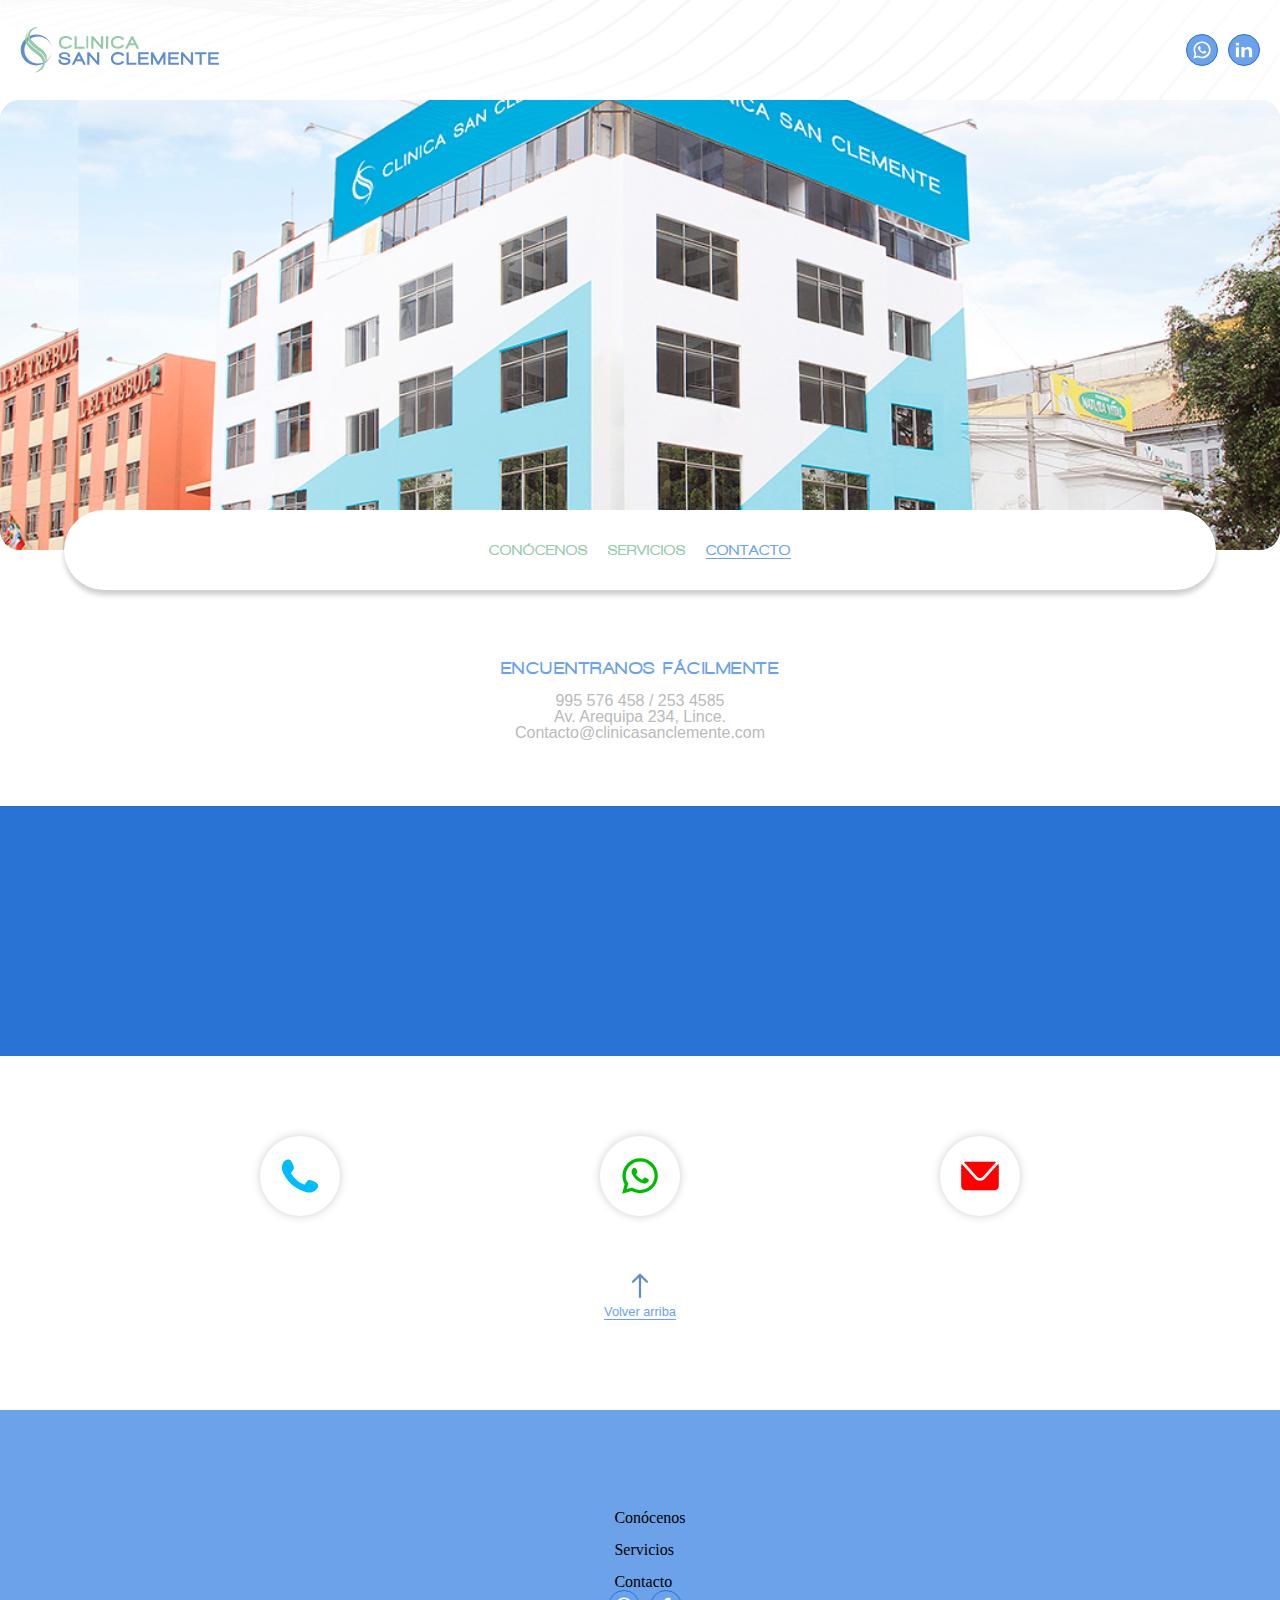
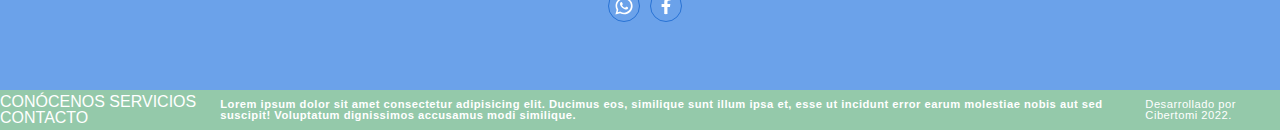
==== contacto.html @ 99a7f2bb "Add files via upload" ====
<!DOCTYPE html>
<html lang="en">
  <head>
    <meta charset="UTF-8" />
    <meta http-equiv="X-UA-Compatible" content="IE=edge" />
    <meta name="viewport" content="width=device-width, initial-scale=1.0" />
    <title>Estación del ser - Website</title>
    <link rel="stylesheet" href="./styles/main.css" />
    <link rel="stylesheet" href="./styles/reset.css" />
  </head>
  <body>
    <div id="home" class="body">
      <img class="bg" src="./img/bg.svg">
      <header class="header"> 
        <img class="logo-clinic" src="./img/logo.svg">
        <div class="flex-socialmedia" >
          <div class="item-link" >
            <img class="wss" src="./img/wss-logo.svg">
          </div>
          <div class="item-link" >
            <img class="fb" src="./img/icon-in.svg">
          </div>
        </div>
      </header>
      <main>
        <section class="section-img" >
          <img class="img" src="./img/portada-contacto.jpg">
        </section>
        <nav>
            <ul class="nav-ul" >
                <li>
                    <a class="desactive" href="./index.html" >CONÓCENOS</a>
                  </li>
                  <li>
                    <a  class="desactive"  href="./nosotros.html" >SERVICIOS</a>
                  </li>
                  <li>
                    <a  class="active" href="./contacto.html" >CONTACTO</a>
                  </li>
            </ul>
        </nav>
        <section  class="sect-page" >
          <h2>ENCUENTRANOS FÁCILMENTE</h2>
          <p>995 576 458 / 253 4585</p>
          <p>Av. Arequipa 234, Lince.</p>
          <p>Contacto@clinicasanclemente.com</p>
          <section class="flex-info" >
            <div class="map-google" ></div>
          </section>
          <section class="flex-boxes" >
            <div class="box-one" >
              <img class="icon-wss-contact" src="./img/icon-wss-contact.svg">
            </div>
            <div class="box-two">
              <img class="icon-wss-contact" src="./img/icon-call-contact.svg">
            </div>
            <div class="box-tre">
              <img class="icon-wss-contact" src="./img/icon-mail-contact.svg">
            </div>
          </section>
        </section>
        
        <a href="#home" class="volver" >
          <img class="flecha" src="./img/flecha.svg">
          <p>Volver arriba</p>
        </a>
      </main>
      <footer class="fut" >
        <section class="box-foot" >
          <div>
            <img></img>
            <div>
              <img></img>
              <p>Conócenos</p>
            </div>
            <div>
              <img></img>
              <p>Servicios</p>
            </div>
            <div>
              <img></img>
              <p>Contacto</p>
            </div>
          </div>
          <div class="flex-socialmedia" >
            <div class="item-link" >
              <img class="wss" src="./img/wss-logo.svg">
            </div>
            <div class="item-link" >
              <img class="fb" src="./img/fb-logo.svg">
            </div>
          </div>
        </section>
        <section class="box-foot-two" >
          <div>
            <a>CONÓCENOS</a>
            <a>SERVICIOS</a>
            <a>CONTACTO</a>
          </div>
          <p>Lorem ipsum dolor sit amet consectetur adipisicing elit. Ducimus eos, similique sunt illum ipsa et, esse ut incidunt error earum molestiae nobis aut sed suscipit! Voluptatum dignissimos accusamus modi similique.</p>
          <p>Desarrollado por Cibertomi 2022.</p>
        </section>
      </footer>
    </div>
  </body>
</html>
---- styles/main.css ----
*{
    padding: 0;
    margin: 0;
    box-sizing: border-box;
    font-family: Helvetica, Arial, sans-serif;
}

@font-face{
    font-family:"walk";
    src: url(../fonts/Walkway_Black.ttf)
}

/*
GLOBALES
*/

.bg{
    position: absolute;
    z-index: -1;
    width: 100%;
}

.header{
    width: 100%;
    height: 100px;
    background-color:transparent;
    display: flex;
    align-items: center;
    justify-content: space-between;
}

.logo-clinic{
    width:200px;
    object-fit: cover;
    margin-left: 20px;
}

.section-img{
    width:100%;
    height:450px;
    background-color:rgb(224, 224, 224);
    margin: auto;
    border-radius: 20px;
}

.section-img h1{
    position: absolute;
    top: 380px;
    color: white;
    font-size: 1.3rem;
    font-family:"walk";
    letter-spacing: 1.8px;
    margin-left: 18px;
}

.line{
    width: 127px;
    height: 2px;
    background-color:white;
    position: absolute;
    top: 435px;
}

.img{
    width:100%;
    height:450px;
    object-fit: cover;
    border-radius: 20px;
}

.flex-socialmedia{
    display: flex;
    align-items: center;
    justify-content: center;
    margin-right: 20px;
}

.item-link{
    width:32px;
    height:32px;
    background-color:#6ba2ea;
    border-radius:50%;
    margin-left:10px;
    display: flex;
    flex-direction: column;
    align-items: center;
    justify-content: center;
    border: 1px solid #2973d5;
}

.wss{
    width:22px;
}

.fb{
    width:18px;
}



.nav-ul{
    display: flex;
    align-items: center;
    justify-content:center;
    background-color:white;
    width: 90%;
    height:80px;
    margin: auto;
    border-radius:50px;
    margin-top: -40px;
    box-shadow: 0px 5px 5px rgba(0, 0, 0, 0.192);
    position: relative;
}

.desactive{
    text-decoration: none;
    color:#94c9aa;
    font-size: 0.9rem;
    margin: 10px;
    font-family:"walk";
    letter-spacing: 1px;
}

.active{
    text-decoration: none;
    color: #6ba2ea;
    font-size: 0.9rem;
    margin: 10px;
    font-family:"walk";
    border-bottom: 1px solid #6ba2ea;
    letter-spacing: 1px;
}

.sect-page h2{
    text-align: center;
    margin-top: 70px;
    margin-bottom: 15px;
    color: #6ba2ea;
    font-family:"walk";
    letter-spacing: 1.5px;
    font-size:1.1rem;
}

.sect-page p{
    text-align: center;
    color: rgb(186, 186, 186);
}

.sect-benefits{
    display: flex;
    flex-direction: column;
    align-items: center;
    justify-content: center;
    margin-top: 70px;
}

.benefits{
    margin-bottom: 45px;
}

.benefits p{
    color: #6ba2ea;
    text-align: center;
    font-size:1.5rem;
    margin-top: 5px;
    font-family:"walk";
    letter-spacing: 2px;
}

.benefits p:nth-child(3){
    color: #94c9aa;
}

.benefits-item{
    width: 140px;
    height: 140px;
    background-color:white;
    margin: auto;
    margin-bottom: 15px;
    border-radius:50%;
    box-shadow: 0px 5px 5px rgba(0, 0, 0, 0.192);
    display:flex;
    flex-direction: column;
    align-items: center;
    justify-content: center;
}

.icon{
    width:80px;
    margin-top: 10px;
}

.flex-sec{
    display: flex;
    flex-direction: column;
    align-items: center;
    justify-content: center;
    
}

.items-flex{
    display: flex;
    flex-direction: column;
    align-items: center;
    justify-content: center;
    
}

.image-one{
    width: 220px;
    height: 200px;
    background-color: grey;
    margin-bottom: 20px;
    border-top-left-radius: 20px;
    border-bottom-left-radius: 20px;
}

.foto-one{
    width: 220px;
    height: 200px;
    object-fit: cover;
    border-top-left-radius: 20px;
    border-bottom-left-radius: 20px;
}

.foto-two{
    width: 100%;
    height: 200px;
    object-fit: cover;
}

.foto-tre{
    width: 250px;
    height: 200px;
    object-fit: cover;
    border-top-right-radius: 20px;
    border-bottom-right-radius: 20px;
    
}

.image-two{
    width: 100%;
    height: 200px;
    background-color: grey;
}

.image-thre{
    width: 250px;
    height: 200px;
    background-color: grey;
    margin-top: 20px;
    border-top-right-radius: 20px;
    border-bottom-right-radius: 20px;
    background-color: grey;
}

.flex-image{
    display: flex;
    flex-direction: column;
    align-items: right;
    justify-content:center;
    width:100%;
    margin-bottom: 80px;
}

.flex-inst{
    display: flex;
    align-items: start;
    justify-content: space-between;
    width: 100%;
}

.info-section{
    display: flex;
    flex-direction: column;
    align-items: left;
    justify-content: center;
    margin-left:35px;
}

.info-section h3{
    font-size: 1.5rem;
    color: #6ba2ea;
    margin-top: 50px;
    margin-bottom: 20px;
    text-align: left;
    font-family:"walk";
    letter-spacing: 2px;
}

.info-section p{
    font-size: 1.0rem;
    color: rgb(186, 186, 186);
    margin-bottom: 60px;
    text-align: left;
    width: 80%;
}

.info-section-button{
    background-color:transparent;
    border: 1px solid #6ba2ea;
    padding:10px 20px;
    border-radius: 20px;
    margin-left: 30px;
    color: #6ba2ea;
}

.info-section-button:hover{
    background-color:#6ba2ea;
    border: 1px solid #6ba2ea;
    padding:10px 20px;
    border-radius: 20px;
    margin-left: 30px;
    color: white;
}

.flex-personal{
    display: flex;
    align-items: center;
    justify-content: center;
    margin-top: 70px;
    background-color:rgb(238, 238, 238);
    height:400px;
    margin-bottom: 100px;
}

.workers{
    width: 55%;
    height: 400px;
    display: flex;
    align-items: center;
    justify-content: center;
}

.title{
    width: 45%;
    height: 400px;
    text-align: right;
    display: flex;
    flex-direction: column;
    align-items: center;
    justify-content: center;
}

.title h2{
    text-align: right;
    font-family:"walk";
    letter-spacing: 2px;
    font-size:1.2rem;
    color: #6ba2ea;
    margin-right: 15px;
}

.title p{
    text-align: right;
    font-size:0.8rem;
    color:grey;
    margin-top:15px;
    margin-right: -12px;
    width: 70%;
}

.list{
    width:45%;
    height:100%;
    margin-top: 20px;
    margin-right: 10px;
}

.list-two{
    width:45%;
    height:100%;
}

.person{
    width: 100%;
    height: 140px;
    background-color:white;
    border-radius:12px;
    margin-bottom: 10px;
}

.persontwo{
    width: 100%;
    height: 90px;
    background-color:white;
    border-bottom-right-radius: 12px;
    border-bottom-left-radius: 12px;
    margin-bottom: 10px;
}

.persontwo h3{
    color: green;
    font-size: 0.5rem;
    text-align:center;
    margin-top: 12px;
}

.persontwo p{
    color: grey;
    font-size: 0.5rem;
    text-align:center;
}

.persontre{
    width: 100%;
    height: 90px;
    background-color:white;
    border-top-right-radius: 12px;
    border-top-left-radius: 12px;
    margin-bottom: 10px;
}

.persontre h3{
    color: green;
    font-size: 0.5rem;
    text-align:center;
    margin-top: 12px;
}

.persontre p{
    color: grey;
    font-size: 0.5rem;
    text-align:center;
}

.person h3{
    color: green;
    font-size: 0.5rem;
    text-align:center;
    margin-top: 12px;
}

.person p{
    color: grey;
    font-size: 0.5rem;
    text-align:center;
}

.pic{
    width: 100%;
    height: 100px;
    background-color:rgb(211, 211, 211);
    border-top-right-radius: 12px;
    border-top-left-radius: 12px;
}

.person-pic{
    object-fit: cover;
    width: 100%;
    height: 100px;
    border-top-right-radius: 12px;
    border-top-left-radius: 12px;
}

.person-pic-two{
    object-fit: cover;
    width: 100%;
    height: 50px;
}

.pic-two{
    width: 100%;
    height: 50px;
    background-color:rgb(211, 211, 211);
}

.pictre{
    width: 100%;
    height: 90px;
    background-color:rgb(211, 211, 211);
    border-top-right-radius: 12px;
    border-top-left-radius: 12px;
}

.person-pic-tre{
    object-fit: cover;
    width: 100%;
    height: 90px;
    border-top-right-radius: 12px;
    border-top-left-radius: 12px;
}

.sect-dr{
    display: flex;
    align-items: center;
    justify-content:center;
    flex-direction: column;
}

.doc{
    object-fit: cover;
    width: 300px;
    height: 400px;
    border-radius:25px;
    margin-bottom: 80px;
}


.border{
    width: 280px;
    height: 375px;
    border: 1px solid #6ba2ea;
    position: absolute;
    top: 3240px;
    left:25px;
    z-index: -1;
    border-radius:25px;
    
}

.info-doc{
    display: flex;
    flex-direction: column;
    align-items: center;
    justify-content: center;
    text-align: center;
}


.info-doc h3{
    font-family:"walk";
    letter-spacing: 2px;
    color: #6ba2ea;
    font-size:1.5rem;
}

.info-doc p{
    color: rgb(186, 186, 186);
    font-size:0.9rem;
    width: 80%;
    margin-top: 20px;
    margin-bottom: 40px;
}

.volver{
    display: flex;
    flex-direction: column;
    align-items: center;
    justify-content:center;
    margin-bottom: 90px;
    text-decoration: none;
}

.volver p{
    font-size: 0.8rem;
    border-bottom: 1px solid #6ba2ea;
    margin-top:5px;
    color:#6ba2ea;
}

.flecha{
    width:30px;
    display: block;
    margin: 0 auto;
}


.fut{
    display: flex;
    align-items: center;
    justify-content: center;
    flex-direction: column;
}

.box-foot{
    height:280px;
    width:100%;
    background-color:#6ba2ea;
    display: flex;
    align-items: center;
    justify-content: center;
    flex-direction: column;
    padding-left:20px;
}

.box-foot-two{
    height:40px;
    width:100%;
    background-color:#94c9aa;
    display: flex;
    align-items: center;
    justify-content: center;
    color: white;
    font-family: Arial;
}

.box-foot-two p{
    letter-spacing: 0.5px;
    font-size:0.7rem;
}

.box-foot-two p:nth-child(2){
    letter-spacing: 0.5px;
    font-size:0.7rem;
    margin-left:5px;
    font-weight:bold !important;
}

.logo-clinic-footer{
    width:140px;
    border-radius:12px;
}

.cont-logo{
    width: 160px;
    height: 50px;
    background-color:white;
    display: flex;
    align-items: center;
    justify-content: center;
    border-radius:12px;
    margin: auto;
    margin-bottom: 30px;
}

.cont-item{
    display: flex;
    align-items: center;
    justify-content: center;
    margin-top:10px;
}

.cont-item p{
    color: white;
    font-family: Arial;
    letter-spacing: 0.3px;
}


.icon-fut{
    width:20px;
    margin-right: 5px;
}

.box-one{
    width: 80px;
    height: 80px;
    border-radius:50%;
    background-color:white;
    box-shadow: 0px 0px 10px rgba(0, 0, 0, 0.192);

}

.box-two{
    width: 80px;
    height: 80px;
    border-radius:50%;
    background-color:white;
    box-shadow: 0px 0px 10px rgba(0, 0, 0, 0.192);
}

.box-tre{
    width: 80px;
    height: 80px;
    border-radius:50%;
    background-color:white;
    box-shadow: 0px 0px 10px rgba(0, 0, 0, 0.192);
}


.flex-boxes{
    display: flex;
    justify-content:space-evenly;
    align-items:center;
    margin-bottom: 55px;
}


.map-google{
    width:100%;
    height:250px;
    background-color: #2973d5;
    margin: auto;
    margin-top: 30px;
    margin-bottom: 80px;
}

.flex-info{
    display: flex;
    flex-direction: column;
    justify-content: center;
    align-items: center;
    margin-top:35px;
}

.icon-wss-contact{
    width:40px;
    display:block;
    margin: auto;
    margin-top: 20px;
}

.flex-socialmedia-foot{
    display:flex;
    margin-top:20px;
   

}
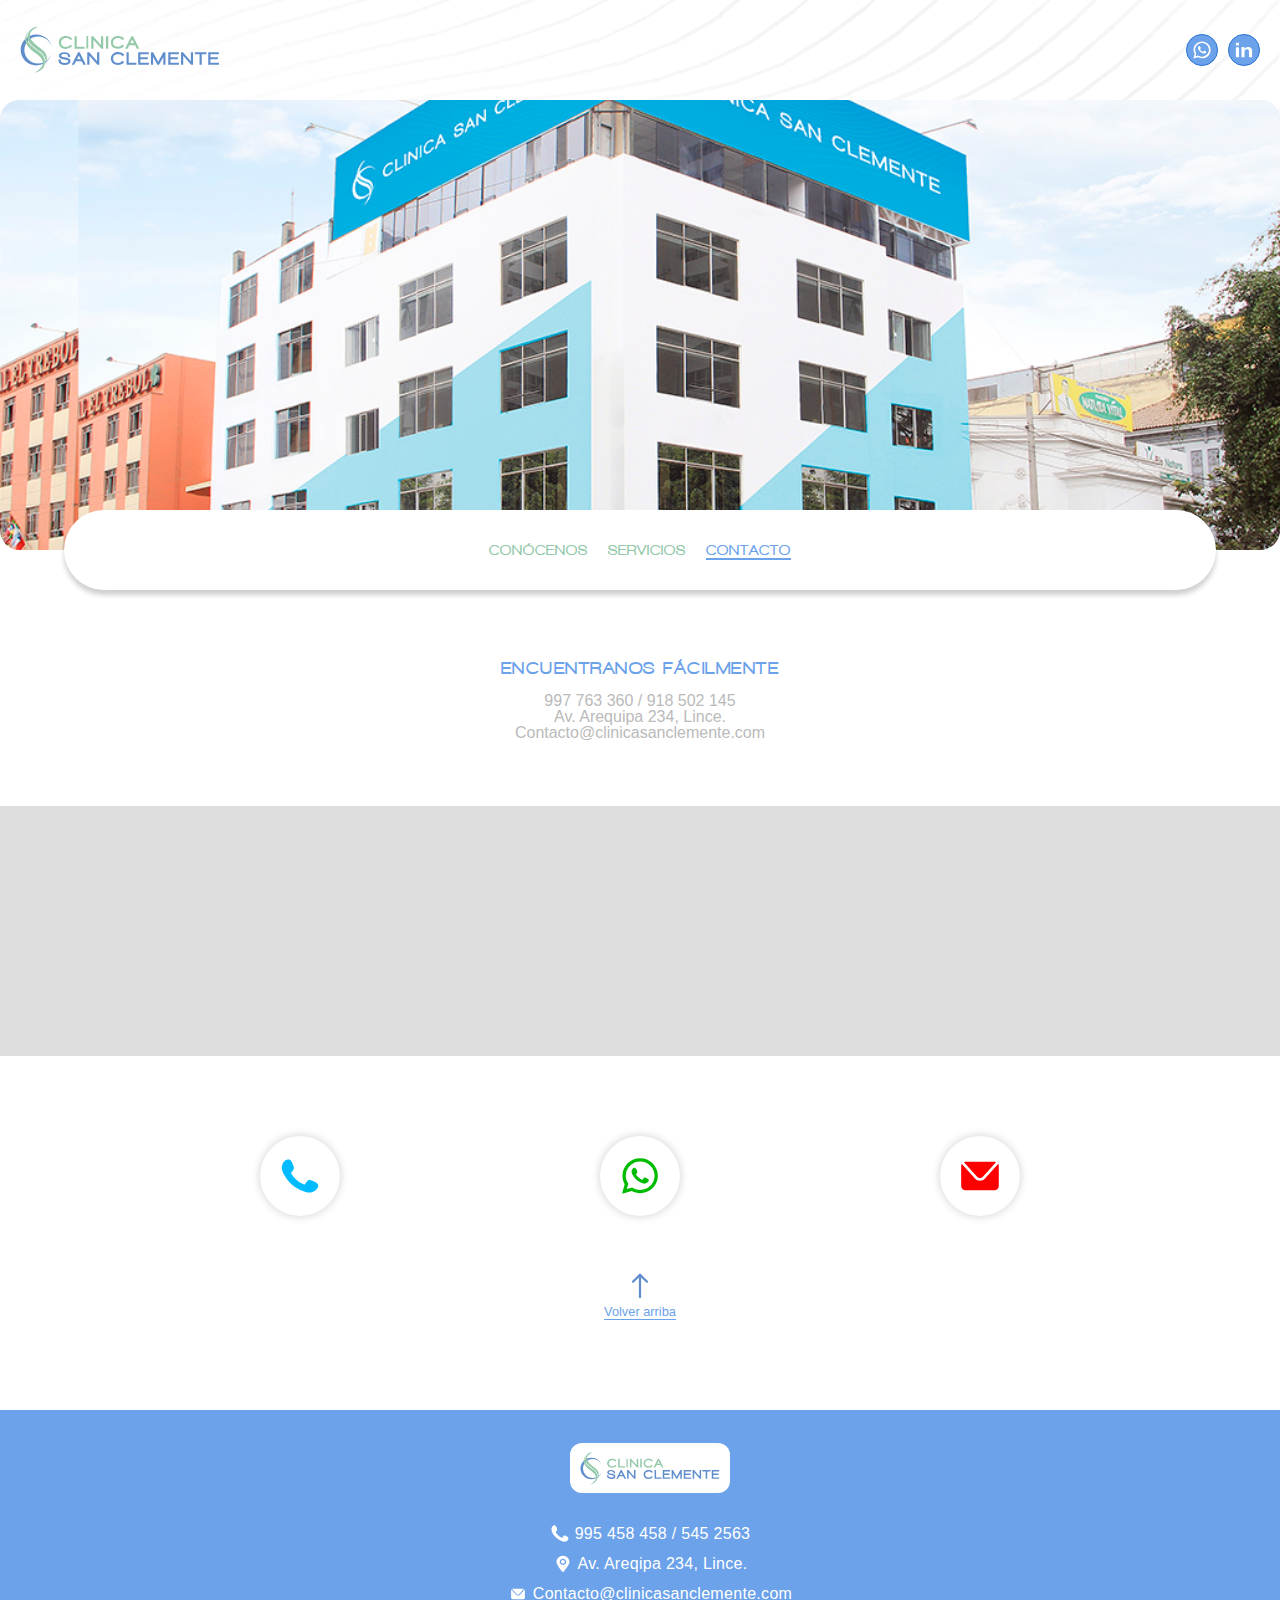
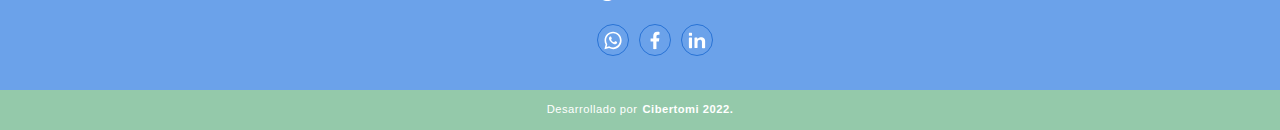
==== commit e3ec8119: "Add files via upload" ====
--- a/contacto.html
+++ b/contacto.html
@@ -41,11 +41,13 @@
         </nav>
         <section  class="sect-page" >
           <h2>ENCUENTRANOS FÁCILMENTE</h2>
-          <p>995 576 458 / 253 4585</p>
+          <p>997 763 360 / 918 502 145</p>
           <p>Av. Arequipa 234, Lince.</p>
           <p>Contacto@clinicasanclemente.com</p>
           <section class="flex-info" >
-            <div class="map-google" ></div>
+            <div class="map-google" >
+              <iframe src="https://www.google.com/maps/embed?pb=!1m18!1m12!1m3!1d3901.43160972972!2d-77.03670318518702!3d-12.082577191443457!2m3!1f0!2f0!3f0!3m2!1i1024!2i768!4f13.1!3m3!1m2!1s0x9105c8f4debca7fd%3A0x9eda3fa2fcc83b4c!2sAv.%20Arequipa%201801%2C%20Lince%2015046!5e0!3m2!1ses!2spe!4v1657614070102!5m2!1ses!2spe" width="100%" height="250px" style="border:0;" allowfullscreen="" loading="lazy" referrerpolicy="no-referrer-when-downgrade"></iframe>
+            </div>
           </section>
           <section class="flex-boxes" >
             <div class="box-one" >
@@ -68,37 +70,38 @@
       <footer class="fut" >
         <section class="box-foot" >
           <div>
-            <img></img>
-            <div>
-              <img></img>
-              <p>Conócenos</p>
+            <div class="cont-logo" >
+              <img class="logo-clinic-footer" src="./img/logo.svg">
             </div>
-            <div>
-              <img></img>
-              <p>Servicios</p>
+            <div class="cont-item" >
+              <img class="icon-fut" src="./img/icon-footer-call.svg">
+              <p>995 458 458 / 545 2563</p>
             </div>
-            <div>
-              <img></img>
-              <p>Contacto</p>
+            <div class="cont-item">
+              <img class="icon-fut" src="./img/icon-gps-call.svg">
+              <p>Av. Areqipa 234, Lince.</p>
+            </div>
+            <div class="cont-item">
+              <img class="icon-fut" src="./img/icon-mail-call.svg">
+              <p>Contacto@clinicasanclemente.com</p>
             </div>
           </div>
-          <div class="flex-socialmedia" >
+          <div class="flex-socialmedia-foot" >
             <div class="item-link" >
               <img class="wss" src="./img/wss-logo.svg">
             </div>
             <div class="item-link" >
               <img class="fb" src="./img/fb-logo.svg">
             </div>
+            <div class="item-link" >
+              <img class="fb" src="./img/icon-in.svg">
+            </div>
+            
           </div>
         </section>
         <section class="box-foot-two" >
-          <div>
-            <a>CONÓCENOS</a>
-            <a>SERVICIOS</a>
-            <a>CONTACTO</a>
-          </div>
-          <p>Lorem ipsum dolor sit amet consectetur adipisicing elit. Ducimus eos, similique sunt illum ipsa et, esse ut incidunt error earum molestiae nobis aut sed suscipit! Voluptatum dignissimos accusamus modi similique.</p>
-          <p>Desarrollado por Cibertomi 2022.</p>
+          <p>Desarrollado por</p>
+          <p>Cibertomi 2022.</p>
         </section>
       </footer>
     </div>
--- a/styles/main.css
+++ b/styles/main.css
@@ -18,6 +18,75 @@
     position: absolute;
     z-index: -1;
     width: 100%;
+}
+
+.onda{
+    width: 140px;
+    position: absolute;
+    top: 3545px;
+    z-index: -1;
+}
+
+.ondados{
+    width: 100px;
+    position: absolute;
+    top: 670px;
+    right:0px;
+    z-index: -1;
+}
+
+.ondados-3{
+    width: 100px;
+    position: absolute;
+    top: 1500px;
+    left:0px;
+    z-index: -1;
+}
+
+.ondados-4{
+    width: 100px;
+    position: absolute;
+    top: 3420px;
+    left:0px;
+    z-index: -1;
+}
+
+.ondados-5{
+    width: 100px;
+    position: absolute;
+    top: 5320px;
+    left:0px;
+    z-index: -1;
+}
+
+.ondatres{
+    width: 100px;
+    position: absolute;
+    top: 2470px;
+    right:0px;
+    z-index: -1;
+}
+
+.ondacuatro{
+    width: 100px;
+    position: absolute;
+    top: 4380px;
+    right:0px;
+    z-index: -1;
+}
+
+.ondacinc{
+    width: 100px;
+    position: absolute;
+    top: 6080px;
+    right:0px;
+    z-index: -1;
+}
+
+.bg-two{
+    position: absolute;
+    z-index: -0;
+    top: 2675px;
 }
 
 .header{
@@ -127,7 +196,7 @@
     font-size: 0.9rem;
     margin: 10px;
     font-family:"walk";
-    border-bottom: 1px solid #6ba2ea;
+    border-bottom: 2px solid #6ba2ea;
     letter-spacing: 1px;
 }
 
@@ -296,6 +365,33 @@
     width: 80%;
 }
 
+.info-section-two{
+    display: flex;
+    flex-direction: column;
+    align-items: right;
+    justify-content: center;
+    margin-right:35px;
+}
+
+.info-section-two h3{
+    font-size: 1.5rem;
+    color: #6ba2ea;
+    margin-top: 50px;
+    margin-bottom: 20px;
+    text-align: right;
+    font-family:"walk";
+    letter-spacing: 2px;
+}
+
+.info-section-two p{
+    font-size: 1.0rem;
+    color: rgb(186, 186, 186);
+    margin-bottom: 60px;
+    text-align: right;
+}
+
+
+
 .info-section-button{
     background-color:transparent;
     border: 1px solid #6ba2ea;
@@ -330,6 +426,7 @@
     display: flex;
     align-items: center;
     justify-content: center;
+    z-index: 1;
 }
 
 .title{
@@ -340,6 +437,7 @@
     flex-direction: column;
     align-items: center;
     justify-content: center;
+    z-index: 1;
 }
 
 .title h2{
@@ -365,11 +463,13 @@
     height:100%;
     margin-top: 20px;
     margin-right: 10px;
+    
 }
 
 .list-two{
     width:45%;
     height:100%;
+    
 }
 
 .person{
@@ -496,18 +596,6 @@
     margin-bottom: 80px;
 }
 
-
-.border{
-    width: 280px;
-    height: 375px;
-    border: 1px solid #6ba2ea;
-    position: absolute;
-    top: 3240px;
-    left:25px;
-    z-index: -1;
-    border-radius:25px;
-    
-}
 
 .info-doc{
     display: flex;
@@ -670,7 +758,7 @@
 .map-google{
     width:100%;
     height:250px;
-    background-color: #2973d5;
+    background-color: rgb(222, 222, 222);
     margin: auto;
     margin-top: 30px;
     margin-bottom: 80px;
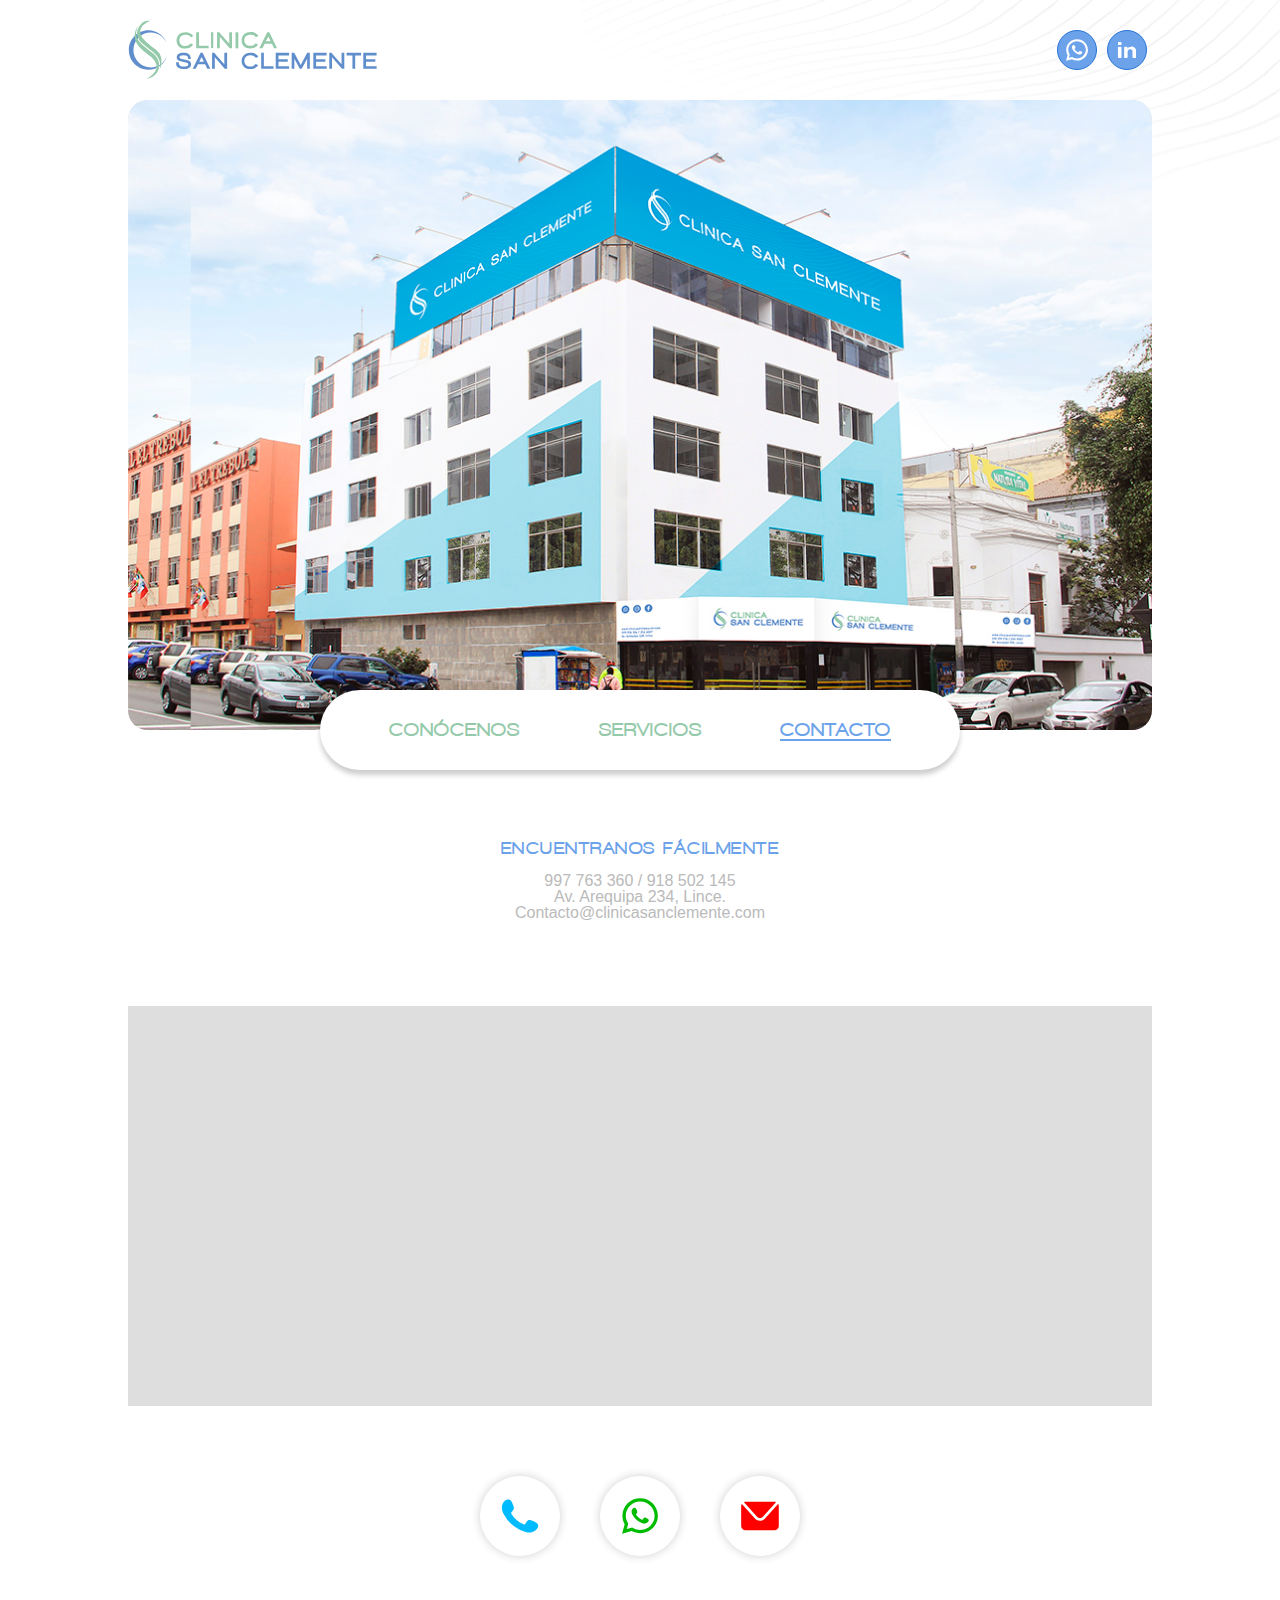
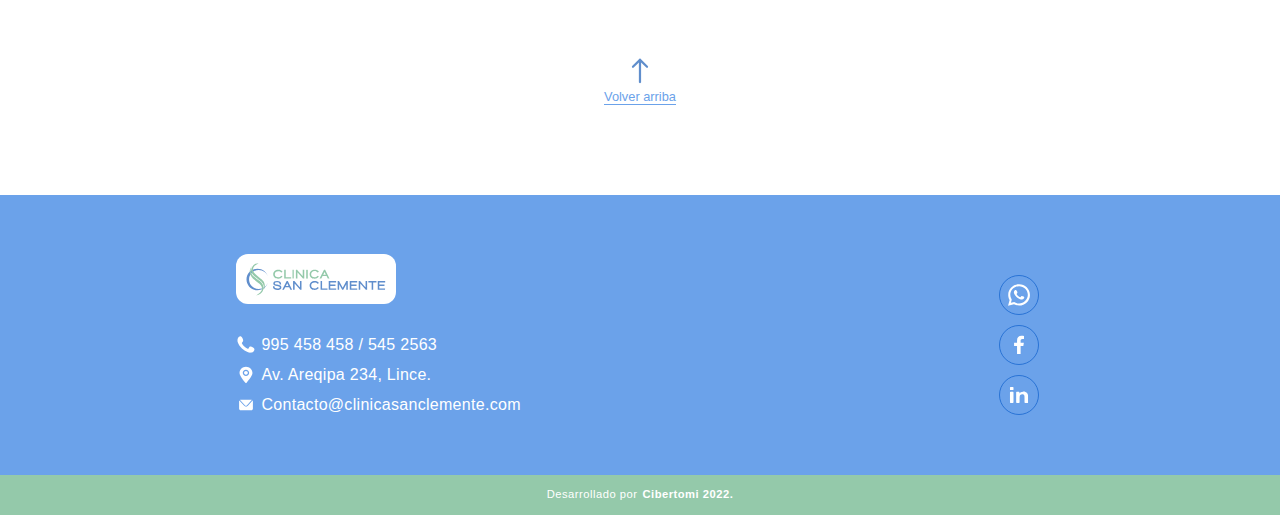
==== commit bc468768: "Add files via upload" ====
--- a/contacto.html
+++ b/contacto.html
@@ -14,12 +14,12 @@
       <header class="header"> 
         <img class="logo-clinic" src="./img/logo.svg">
         <div class="flex-socialmedia" >
-          <div class="item-link" >
+          <a href="https://wa.me/51993861374?text=Hola%20¿me%20brindas%20más%20información?" class="item-link" >
             <img class="wss" src="./img/wss-logo.svg">
-          </div>
-          <div class="item-link" >
+          </a>
+          <a href="https://pe.linkedin.com/company/cl%C3%ADnica-san-clemente-s-a-c?trk=public_profile_experience-item_profile-section-card_image-click" class="item-link" class="item-link" >
             <img class="fb" src="./img/icon-in.svg">
-          </div>
+          </a>
         </div>
       </header>
       <main>
@@ -46,19 +46,19 @@
           <p>Contacto@clinicasanclemente.com</p>
           <section class="flex-info" >
             <div class="map-google" >
-              <iframe src="https://www.google.com/maps/embed?pb=!1m18!1m12!1m3!1d3901.43160972972!2d-77.03670318518702!3d-12.082577191443457!2m3!1f0!2f0!3f0!3m2!1i1024!2i768!4f13.1!3m3!1m2!1s0x9105c8f4debca7fd%3A0x9eda3fa2fcc83b4c!2sAv.%20Arequipa%201801%2C%20Lince%2015046!5e0!3m2!1ses!2spe!4v1657614070102!5m2!1ses!2spe" width="100%" height="250px" style="border:0;" allowfullscreen="" loading="lazy" referrerpolicy="no-referrer-when-downgrade"></iframe>
+              <iframe src="https://www.google.com/maps/embed?pb=!1m18!1m12!1m3!1d3901.43160972972!2d-77.03670318518702!3d-12.082577191443457!2m3!1f0!2f0!3f0!3m2!1i1024!2i768!4f13.1!3m3!1m2!1s0x9105c8f4debca7fd%3A0x9eda3fa2fcc83b4c!2sAv.%20Arequipa%201801%2C%20Lince%2015046!5e0!3m2!1ses!2spe!4v1657614070102!5m2!1ses!2spe" width="100%" height="100%" style="border:0;" allowfullscreen="" loading="lazy" referrerpolicy="no-referrer-when-downgrade"></iframe>
             </div>
           </section>
           <section class="flex-boxes" >
-            <div class="box-one" >
+            <a href="tel:+51993861374" class="box-tre" >
               <img class="icon-wss-contact" src="./img/icon-wss-contact.svg">
-            </div>
-            <div class="box-two">
+            </a>
+            <a href="https://wa.me/51993861374?text=Hola%20¿me%20brindas%20más%20información?" class="box-tre">
               <img class="icon-wss-contact" src="./img/icon-call-contact.svg">
-            </div>
-            <div class="box-tre">
+            </a>
+            <a href="mailto: abc@example.com" class="box-tre">
               <img class="icon-wss-contact" src="./img/icon-mail-contact.svg">
-            </div>
+            </a>
           </section>
         </section>
         
@@ -87,15 +87,15 @@
             </div>
           </div>
           <div class="flex-socialmedia-foot" >
-            <div class="item-link" >
+            <a href="https://wa.me/51993861374?text=Hola%20¿me%20brindas%20más%20información?" class="item-link" >
               <img class="wss" src="./img/wss-logo.svg">
-            </div>
-            <div class="item-link" >
+            </a>
+            <a class="item-link" href="https://www.facebook.com/Cl%C3%ADnica-San-Clemente-100325152753011" >
               <img class="fb" src="./img/fb-logo.svg">
-            </div>
-            <div class="item-link" >
+            </a>
+            <a href="https://pe.linkedin.com/company/cl%C3%ADnica-san-clemente-s-a-c?trk=public_profile_experience-item_profile-section-card_image-click" class="item-link" >
               <img class="fb" src="./img/icon-in.svg">
-            </div>
+            </a>
             
           </div>
         </section>
--- a/styles/main.css
+++ b/styles/main.css
@@ -200,6 +200,10 @@
     letter-spacing: 1px;
 }
 
+.sect-page{
+    margin-bottom:35px;
+}
+
 .sect-page h2{
     text-align: center;
     margin-top: 70px;
@@ -272,8 +276,8 @@
     flex-direction: column;
     align-items: center;
     justify-content: center;
-    
-}
+}
+
 
 .image-one{
     width: 220px;
@@ -370,7 +374,7 @@
     flex-direction: column;
     align-items: right;
     justify-content: center;
-    margin-right:35px;
+    width: 80%;
 }
 
 .info-section-two h3{
@@ -399,6 +403,8 @@
     border-radius: 20px;
     margin-left: 30px;
     color: #6ba2ea;
+    text-decoration: none;
+    font-size:0.9rem;
 }
 
 .info-section-button:hover{
@@ -421,7 +427,7 @@
 }
 
 .workers{
-    width: 55%;
+    width: 50%;
     height: 400px;
     display: flex;
     align-items: center;
@@ -430,7 +436,7 @@
 }
 
 .title{
-    width: 45%;
+    width: 50%;
     height: 400px;
     text-align: right;
     display: flex;
@@ -786,3 +792,367 @@
 
 }
 
+
+@media screen and (min-width:600px){
+    .bg{
+        right:0px;
+        max-width: 700px;
+    }
+
+    .onda{
+        width: 240px;
+        top: 3220px;
+    }
+
+    .ondados{
+        width: 200px;
+        top: 670px;
+    }
+    
+    .ondados-3{
+        width: 200px;
+        top: 1800px;
+    }
+    
+    .ondados-4{
+        width: 200px;
+        top: 4150px;
+
+    }
+    
+    .ondados-5{
+        width: 200px;
+        top: 6320px;
+    }
+    
+    .ondatres{
+        width: 200px;
+        top: 2700px;
+    }
+    
+    .ondacuatro{
+        width: 200px;
+        top: 4900px;
+    }
+    
+    .ondacinc{
+        width: 200px;
+        top: 7080px;
+    }
+
+    .header{
+        width: 80%;
+        margin: auto;
+    }
+
+    .logo-clinic{
+        width:250px;
+        margin: 0;
+    }
+
+    .flex-socialmedia{
+        margin: 0;
+    }
+
+    
+    .item-link{
+        width:45px;
+        height:45px;
+    }
+    
+    .wss{
+        width:28px;
+    }
+    
+    .fb{
+        width:20px;
+    }
+
+    .section-img{
+        width:80%;
+        height:70vh;
+        border-radius: 20px;
+    }
+
+    .section-img h1{
+        top: 370px;
+        font-size: 1.8rem;
+    }
+    
+    .line{
+        width: 245px;
+        height: 2px;
+        background-color:white;
+        position: absolute;
+        top: 435px;
+    }
+    
+    .img{
+        height:70vh;
+    }
+    
+    .nav-ul{
+        width: 50%;
+        justify-content: space-evenly;
+    }
+    
+    .desactive{
+        text-decoration: none;
+        color:#94c9aa;
+        font-size: 1.2rem;
+        margin: 10px;
+        font-family:"walk";
+        letter-spacing: 1px;
+    }
+    
+    .active{
+        text-decoration: none;
+        color: #6ba2ea;
+        font-size: 1.2rem;
+        margin: 10px;
+        font-family:"walk";
+        border-bottom: 2px solid #6ba2ea;
+        letter-spacing: 1px;
+    }
+    
+    .sect-benefits{
+        flex-direction: row;
+    }
+
+    .benefits{
+        margin: 10px 40px;
+    }
+
+    .flex-sec{
+        display: flex;
+        flex-direction: column;
+        align-items: center;
+        justify-content: center;
+        margin-top: 100px;
+    }
+    
+    
+    .image-one{
+        width: 420px;
+        height: 250px;
+        border-radius: 20px;
+    }
+    
+    .foto-one{
+        width: 420px;
+        height: 250px;
+        border-radius: 20px;
+    }
+    
+    .foto-two{
+        width: 100%;
+        height: 300px;
+        object-fit: cover;
+        border-radius: 20px;
+    }
+    
+    .foto-tre{
+        width: 250px;
+        height: 200px;
+        object-fit: cover;
+        border-top-right-radius: 20px;
+        border-bottom-right-radius: 20px;
+        
+    }
+    
+    .image-two{
+        width: 100%;
+        height: 300px;
+        border-radius: 20px;
+    }
+    
+    .image-thre{
+        width: 420px;
+        height: 250px;
+        border-radius: 20px;
+    }
+
+    .foto-tre{
+        height: 250px;
+        width: 420px;
+        border-radius: 20px;
+    }
+
+    
+    .info-section h3{
+        font-size: 1.8rem;
+    }
+    
+    .info-section p{
+        width: 45%;
+    }
+
+    .flex-personal{
+        margin-top: 100px;
+        height:500px;
+        margin-bottom: 100px;
+    }
+
+    .workers{
+        height: 500px;
+    }
+    
+    .title{
+        height: 500px;
+    }
+
+    .list{
+        width:160px;
+        height:100%;
+    }
+    
+    .list-two{
+        width:160px;
+        height:100%;
+        margin-left: 20px;
+    }
+    
+    .person{
+        width: 100%;
+        height: 190px;
+    }
+
+    .person h3{
+        font-size: 0.8rem;
+        margin-top: 12px;
+        margin-bottom: 3px;
+    }
+    
+    .person p{
+        font-size: 0.7rem;
+    }
+    
+    .persontwo{
+        width: 100%;
+        height: 90px;
+    }
+
+    .pic{
+        height: 140px;
+    }
+    
+    .person-pic{
+        height: 140px;
+    }
+
+    .persontwo h3{
+        font-size: 0.8rem;
+        margin-top: 9px;
+    }
+    
+    .persontwo p{
+        font-size: 0.7rem;
+    }
+
+    .title{
+        width: 40%;
+    }
+    
+    .title h2{
+        font-size:2.8rem;
+        max-width:400px;
+        margin-right: 30px;
+    }
+
+    .bg-two{
+        max-width: 800px;
+        top: 2250px;
+        right:0px;
+    }
+
+    .sect-dr{
+        flex-direction: row;
+        margin: auto;
+        margin-bottom:100px;
+    }
+    
+    .doc{
+        width: 400px;
+        height: 500px;
+    }
+
+    .info-doc{
+        width: 50%;
+    }
+
+    .box-doc{
+        width: 50%;
+    }
+    
+    .info-doc h3{
+        font-size:1.9rem;
+        text-align: center;
+    }
+    
+    .info-doc p{
+        font-size:1.1rem;
+        width: 60%;
+        text-align: center;
+    }
+
+    .box-foot{
+        width:100%;
+        justify-content: space-around;
+        flex-direction: row;
+        padding-left:0px;
+    }
+
+    .cont-item{
+        justify-content: left;
+    }
+    
+    .cont-logo{
+        margin-left:0;
+        margin-bottom:30px;
+    }
+    
+    .flex-socialmedia-foot{
+        flex-direction: column;
+    }
+
+    .item-link{
+        margin: 5px;
+        width: 40px;
+        height: 40px;
+    }
+
+    .map-google{
+        width:80%;
+        height:400px;
+        margin-top: 50px;
+        margin-bottom: 50px;
+    }
+
+    .flex-boxes{
+        justify-content: center;
+        margin-bottom:80px;
+    }
+
+    .box-tre{
+        margin: 20px;
+    }
+
+    .info-section h3{
+        font-size: 1.8rem;
+    }
+
+    .info-section p{
+        font-size: 1.0rem;
+        width: 40%;
+    }
+    
+    
+    .info-section-two h3{
+        font-size: 1.8rem;
+        
+    }
+
+    .info-section-two p{
+        width: 50%;
+    }
+}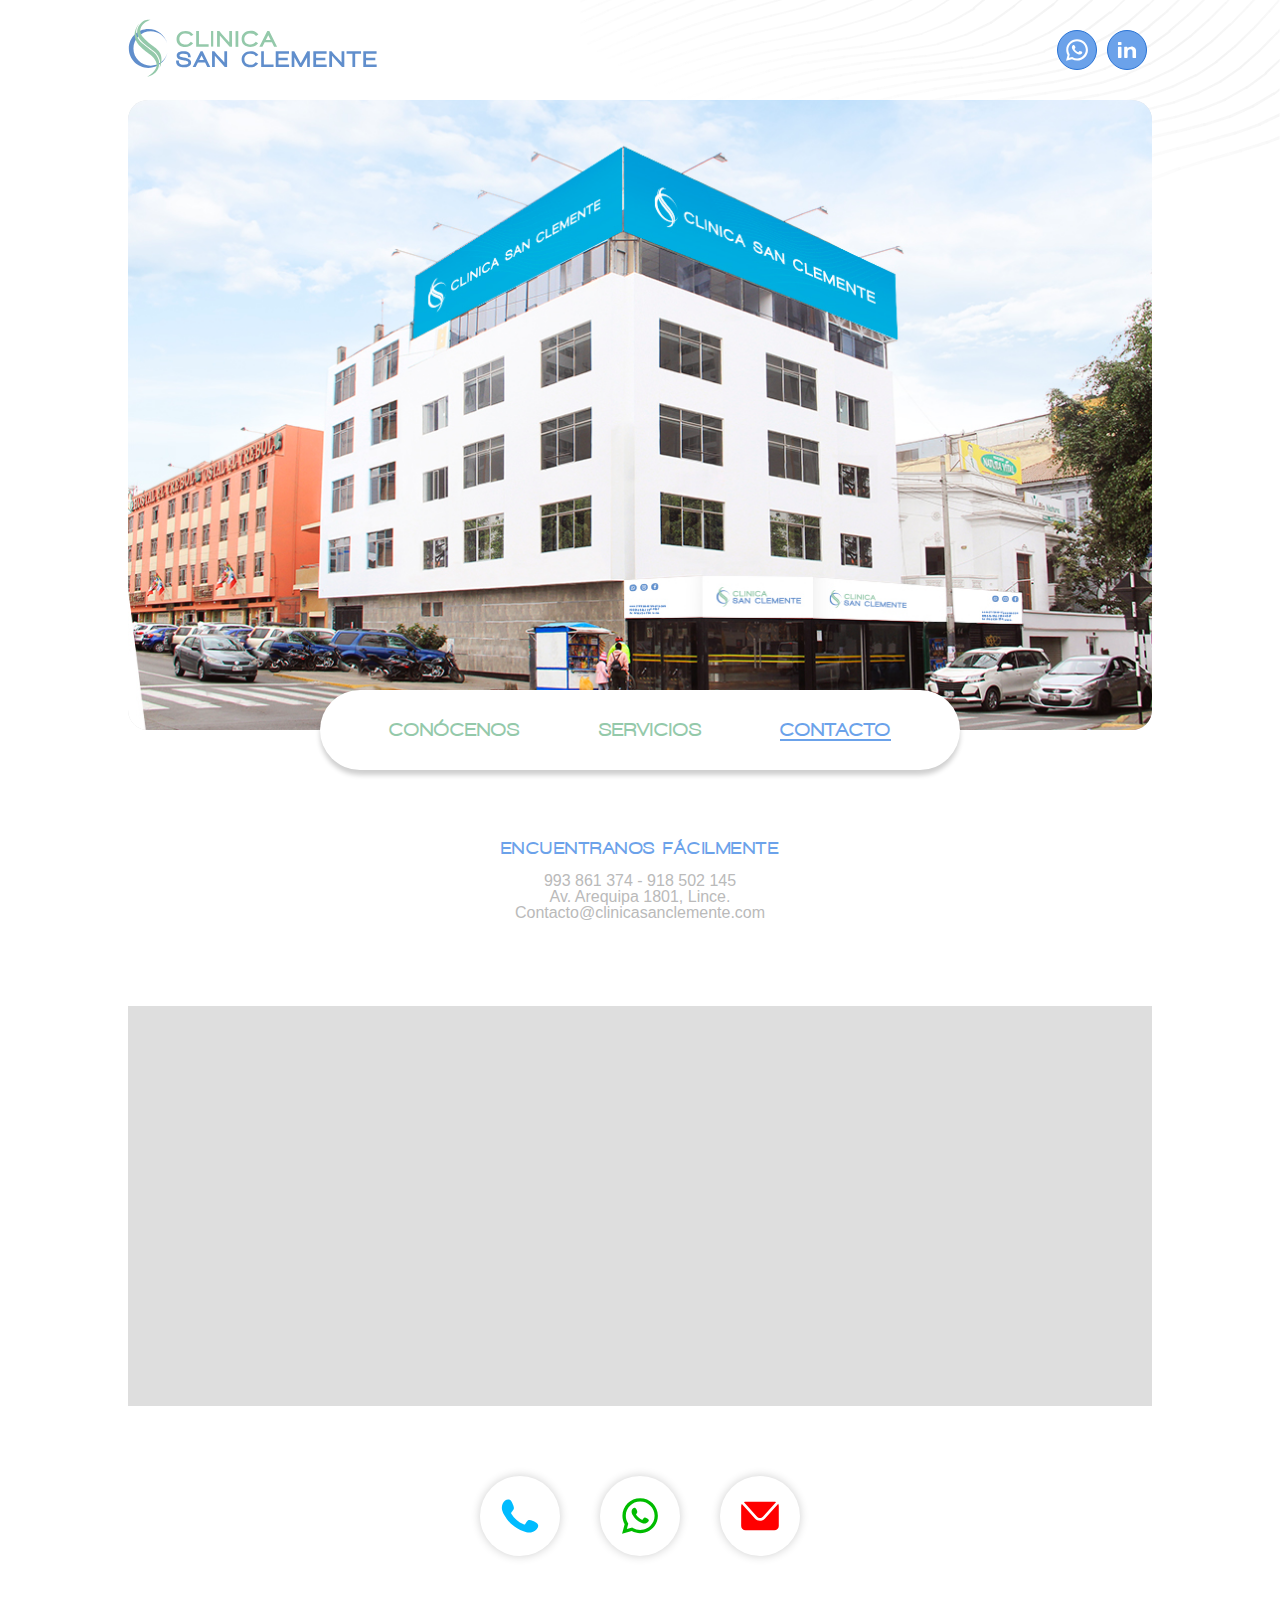
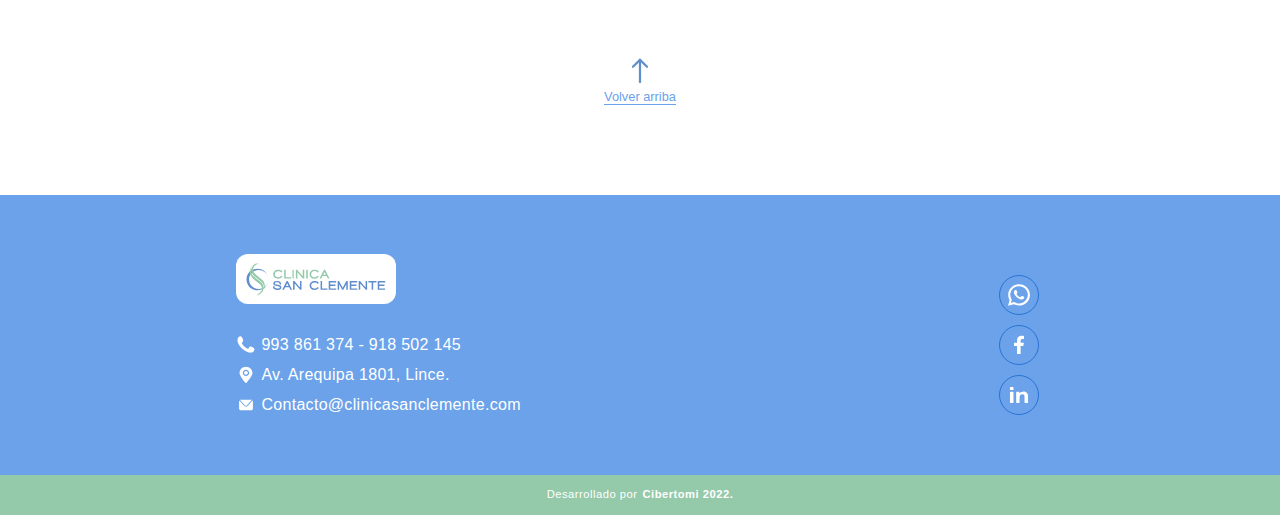
==== commit 4ed91aad: "Add files via upload" ====
--- a/contacto.html
+++ b/contacto.html
@@ -12,7 +12,9 @@
     <div id="home" class="body">
       <img class="bg" src="./img/bg.svg">
       <header class="header"> 
-        <img class="logo-clinic" src="./img/logo.svg">
+        <a href="./index.html" >
+          <img class="logo-clinic" src="./img/logo.svg">
+        </a>
         <div class="flex-socialmedia" >
           <a href="https://wa.me/51993861374?text=Hola%20¿me%20brindas%20más%20información?" class="item-link" >
             <img class="wss" src="./img/wss-logo.svg">
@@ -41,8 +43,8 @@
         </nav>
         <section  class="sect-page" >
           <h2>ENCUENTRANOS FÁCILMENTE</h2>
-          <p>997 763 360 / 918 502 145</p>
-          <p>Av. Arequipa 234, Lince.</p>
+          <p>993 861 374 - 918 502 145</p>
+          <p>Av. Arequipa 1801, Lince.</p>
           <p>Contacto@clinicasanclemente.com</p>
           <section class="flex-info" >
             <div class="map-google" >
@@ -75,11 +77,11 @@
             </div>
             <div class="cont-item" >
               <img class="icon-fut" src="./img/icon-footer-call.svg">
-              <p>995 458 458 / 545 2563</p>
+              <p>993 861 374 - 918 502 145</p>
             </div>
             <div class="cont-item">
               <img class="icon-fut" src="./img/icon-gps-call.svg">
-              <p>Av. Areqipa 234, Lince.</p>
+              <p>Av. Arequipa 1801, Lince.</p>
             </div>
             <div class="cont-item">
               <img class="icon-fut" src="./img/icon-mail-call.svg">
--- a/styles/main.css
+++ b/styles/main.css
@@ -23,7 +23,7 @@
 .onda{
     width: 140px;
     position: absolute;
-    top: 3545px;
+    top: 3050px;
     z-index: -1;
 }
 
@@ -135,6 +135,18 @@
     height:450px;
     object-fit: cover;
     border-radius: 20px;
+}
+
+.img-1{
+    width:100%;
+    height:450px;
+    object-fit: cover;
+    border-radius: 20px;
+    background-repeat: no-repeat;
+}
+
+.img-2{
+    display: none;
 }
 
 .flex-socialmedia{
@@ -587,45 +599,7 @@
     border-top-left-radius: 12px;
 }
 
-.sect-dr{
-    display: flex;
-    align-items: center;
-    justify-content:center;
-    flex-direction: column;
-}
-
-.doc{
-    object-fit: cover;
-    width: 300px;
-    height: 400px;
-    border-radius:25px;
-    margin-bottom: 80px;
-}
-
-
-.info-doc{
-    display: flex;
-    flex-direction: column;
-    align-items: center;
-    justify-content: center;
-    text-align: center;
-}
-
-
-.info-doc h3{
-    font-family:"walk";
-    letter-spacing: 2px;
-    color: #6ba2ea;
-    font-size:1.5rem;
-}
-
-.info-doc p{
-    color: rgb(186, 186, 186);
-    font-size:0.9rem;
-    width: 80%;
-    margin-top: 20px;
-    margin-bottom: 40px;
-}
+
 
 .volver{
     display: flex;
@@ -801,7 +775,7 @@
 
     .onda{
         width: 240px;
-        top: 3220px;
+        top: 2850px;
     }
 
     .ondados{
@@ -872,6 +846,7 @@
         width:80%;
         height:70vh;
         border-radius: 20px;
+        margin: auto;
     }
 
     .section-img h1{
@@ -886,10 +861,24 @@
         position: absolute;
         top: 435px;
     }
-    
+
     .img{
-        height:70vh;
-    }
+        height: 70vh;
+    }
+    
+    .img-1{
+        display:none;
+    }
+
+    .img-2{
+        display:block;
+        width:100%;
+        height: 100%;
+        object-fit: cover;
+        border-radius: 20px;
+    }
+
+    
     
     .nav-ul{
         width: 50%;
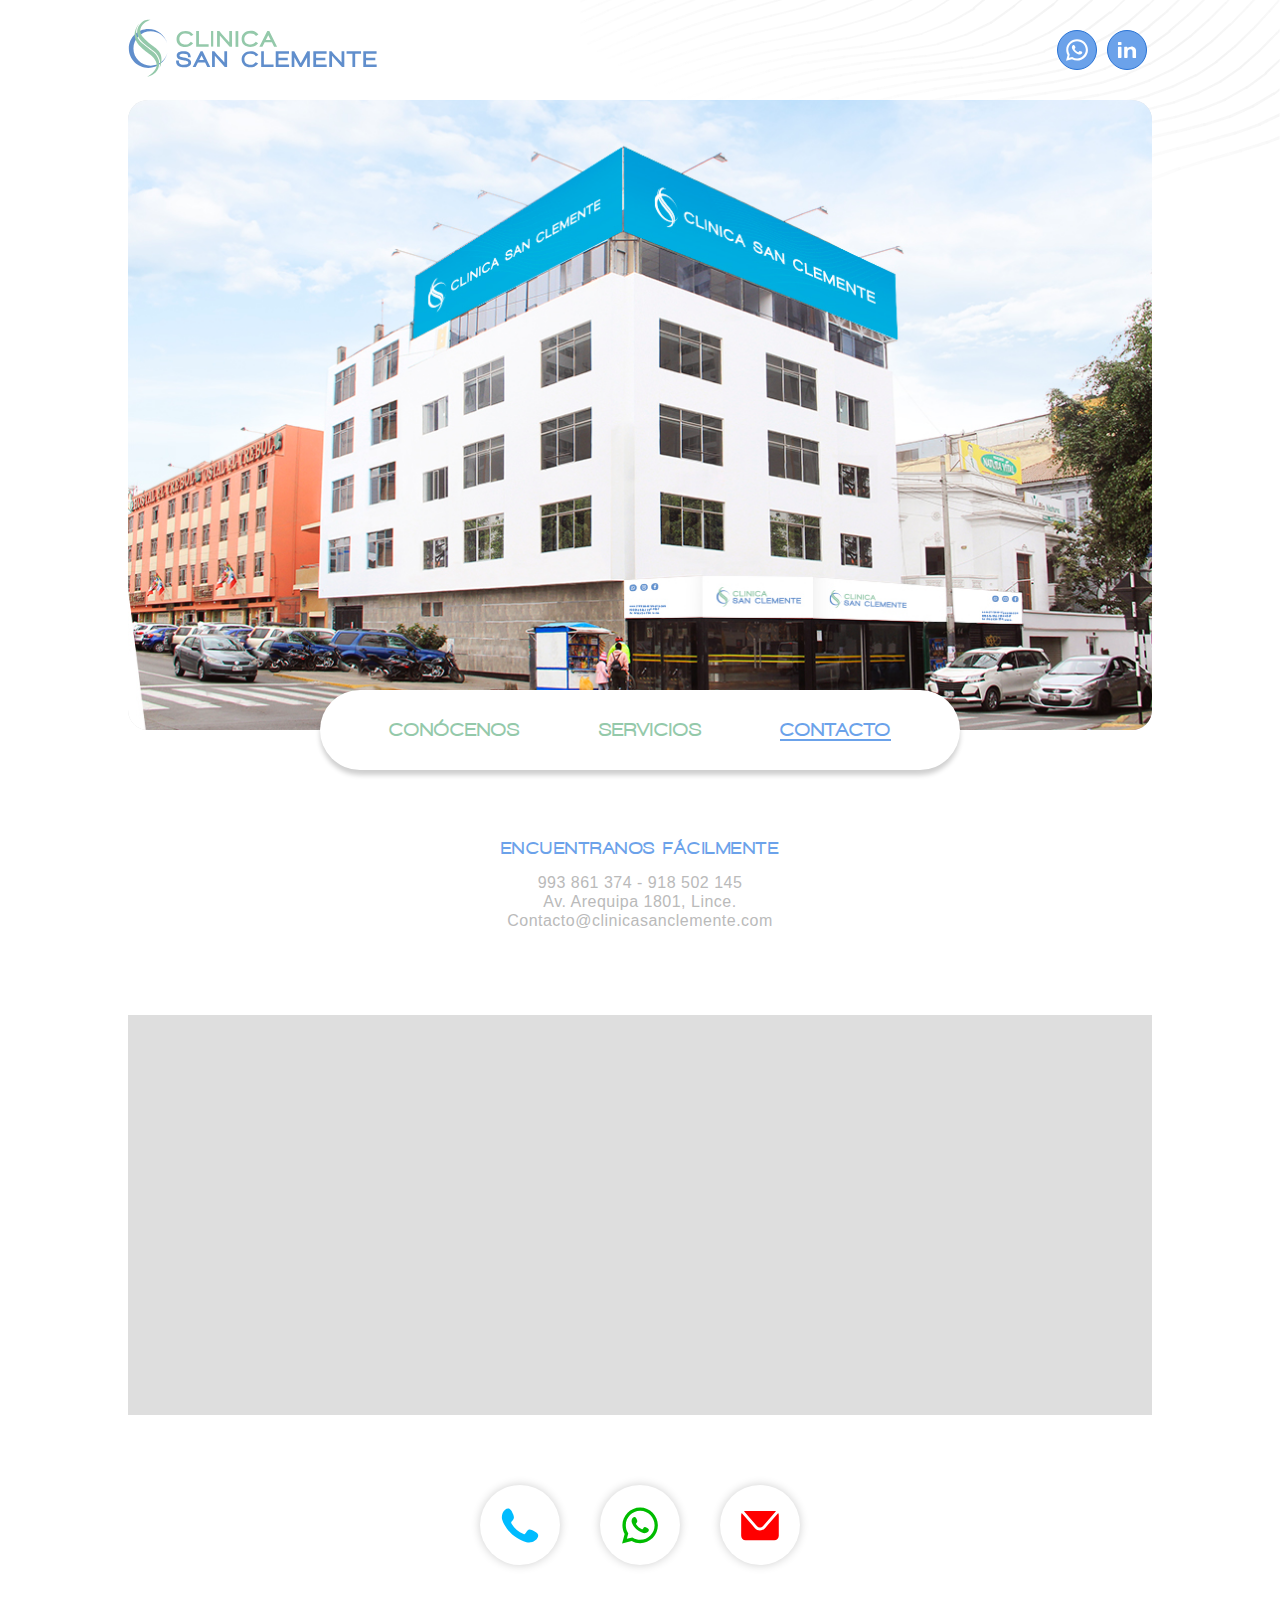
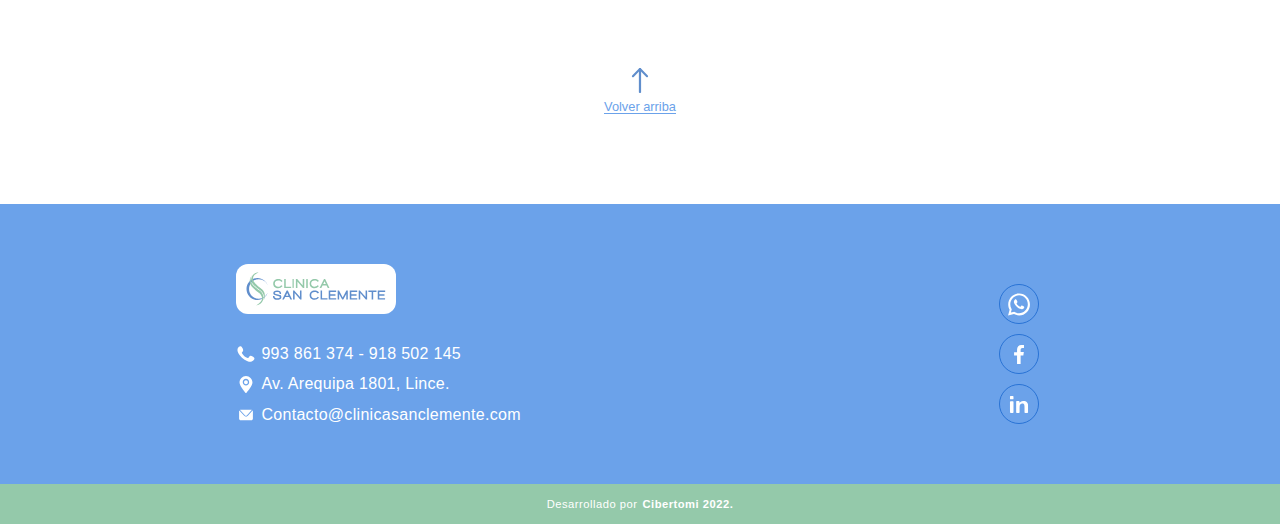
==== commit 00629ee0: "Add files via upload" ====
--- a/contacto.html
+++ b/contacto.html
@@ -4,7 +4,8 @@
     <meta charset="UTF-8" />
     <meta http-equiv="X-UA-Compatible" content="IE=edge" />
     <meta name="viewport" content="width=device-width, initial-scale=1.0" />
-    <title>Estación del ser - Website</title>
+    <meta name="theme-color" content="#6ba2ea">
+    <title>Clínica San Clemente</title>
     <link rel="stylesheet" href="./styles/main.css" />
     <link rel="stylesheet" href="./styles/reset.css" />
   </head>
--- a/styles/main.css
+++ b/styles/main.css
@@ -38,7 +38,7 @@
 .ondados-3{
     width: 100px;
     position: absolute;
-    top: 1500px;
+    top: 1580px;
     left:0px;
     z-index: -1;
 }
@@ -46,7 +46,7 @@
 .ondados-4{
     width: 100px;
     position: absolute;
-    top: 3420px;
+    top: 3150px;
     left:0px;
     z-index: -1;
 }
@@ -54,7 +54,7 @@
 .ondados-5{
     width: 100px;
     position: absolute;
-    top: 5320px;
+    top: 4450px;
     left:0px;
     z-index: -1;
 }
@@ -62,7 +62,7 @@
 .ondatres{
     width: 100px;
     position: absolute;
-    top: 2470px;
+    top: 2380px;
     right:0px;
     z-index: -1;
 }
@@ -70,7 +70,7 @@
 .ondacuatro{
     width: 100px;
     position: absolute;
-    top: 4380px;
+    top: 3770px;
     right:0px;
     z-index: -1;
 }
@@ -78,7 +78,7 @@
 .ondacinc{
     width: 100px;
     position: absolute;
-    top: 6080px;
+    top: 5040px;
     right:0px;
     z-index: -1;
 }
@@ -229,6 +229,11 @@
 .sect-page p{
     text-align: center;
     color: rgb(186, 186, 186);
+    width: 80%;
+    margin: 0 auto;
+    font-size: 1.0rem;
+    letter-spacing: 0.5px;
+    line-height: 1.2;
 }
 
 .sect-benefits{
@@ -310,7 +315,7 @@
 
 .foto-two{
     width: 100%;
-    height: 200px;
+    height: 230px;
     object-fit: cover;
 }
 
@@ -325,7 +330,7 @@
 
 .image-two{
     width: 100%;
-    height: 200px;
+    height: 230px;
     background-color: grey;
 }
 
@@ -381,12 +386,19 @@
     width: 80%;
 }
 
+.p-info{
+    font-size: 0.9rem;
+    color: rgb(186, 186, 186);
+    margin-top: -15px;
+    margin-bottom: 30px;
+}
+
 .info-section-two{
     display: flex;
     flex-direction: column;
     align-items: right;
     justify-content: center;
-    width: 80%;
+    width: 70%;
 }
 
 .info-section-two h3{
@@ -414,6 +426,7 @@
     padding:10px 20px;
     border-radius: 20px;
     margin-left: 30px;
+    margin-bottom: 50px;
     color: #6ba2ea;
     text-decoration: none;
     font-size:0.9rem;
@@ -790,13 +803,13 @@
     
     .ondados-4{
         width: 200px;
-        top: 4150px;
+        top: 3600px;
 
     }
     
     .ondados-5{
         width: 200px;
-        top: 6320px;
+        top: 5000px;
     }
     
     .ondatres{
@@ -806,12 +819,12 @@
     
     .ondacuatro{
         width: 200px;
-        top: 4900px;
+        top: 4300px;
     }
     
     .ondacinc{
         width: 200px;
-        top: 7080px;
+        top: 5700px;
     }
 
     .header{
@@ -1135,6 +1148,11 @@
         width: 40%;
     }
     
+
+    .info-section-two{
+        align-items: end;
+        width: 70%;
+    }
     
     .info-section-two h3{
         font-size: 1.8rem;
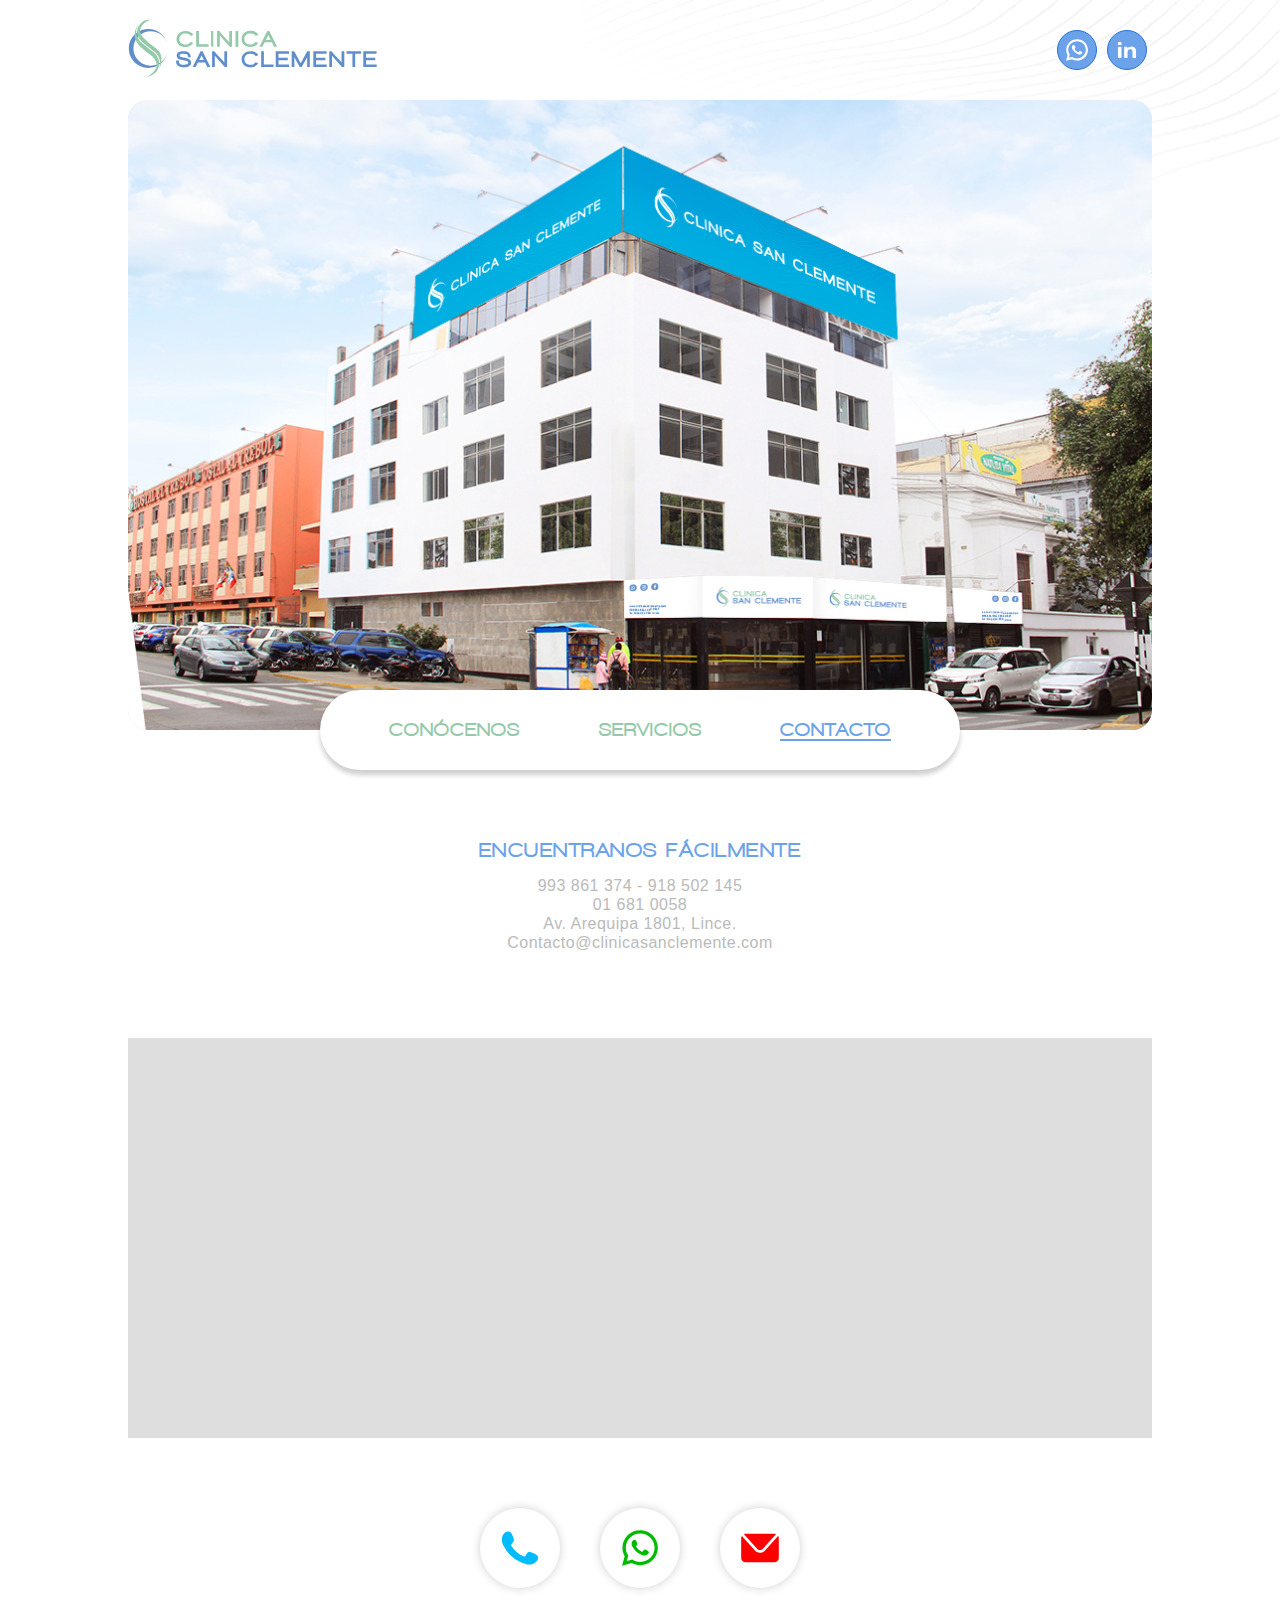
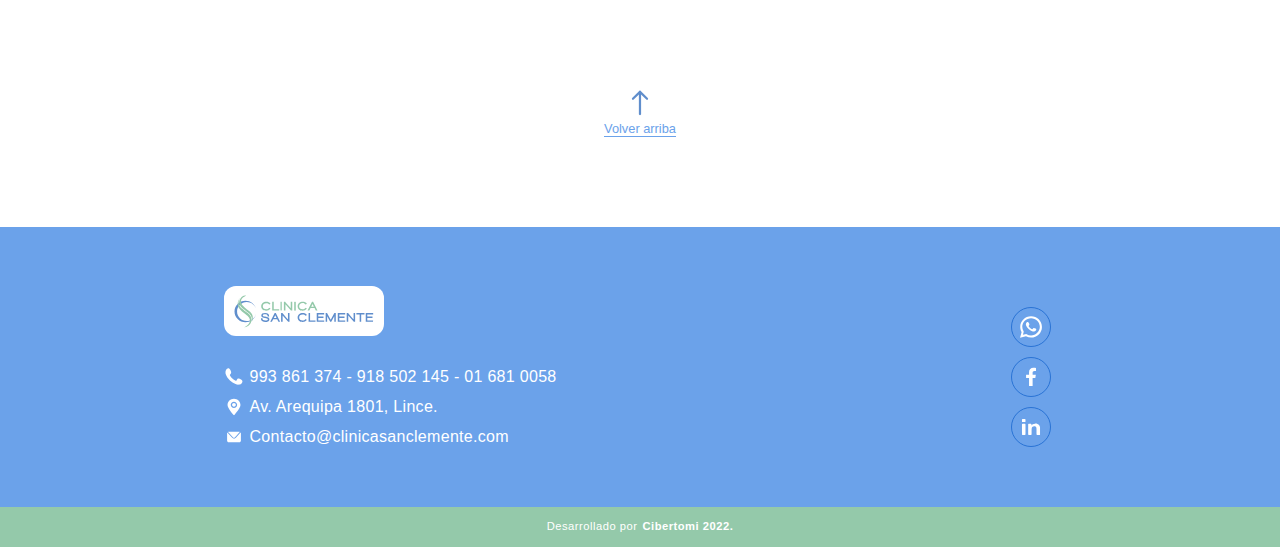
==== commit f01714e4: "Add files via upload" ====
--- a/contacto.html
+++ b/contacto.html
@@ -45,6 +45,7 @@
         <section  class="sect-page" >
           <h2>ENCUENTRANOS FÁCILMENTE</h2>
           <p>993 861 374 - 918 502 145</p>
+          <p>01 681 0058</p>
           <p>Av. Arequipa 1801, Lince.</p>
           <p>Contacto@clinicasanclemente.com</p>
           <section class="flex-info" >
@@ -78,7 +79,7 @@
             </div>
             <div class="cont-item" >
               <img class="icon-fut" src="./img/icon-footer-call.svg">
-              <p>993 861 374 - 918 502 145</p>
+              <p>993 861 374 - 918 502 145 - 01 681 0058</p>
             </div>
             <div class="cont-item">
               <img class="icon-fut" src="./img/icon-gps-call.svg">
--- a/styles/main.css
+++ b/styles/main.css
@@ -23,14 +23,14 @@
 .onda{
     width: 140px;
     position: absolute;
-    top: 3050px;
+    top: 2530px;
     z-index: -1;
 }
 
 .ondados{
     width: 100px;
     position: absolute;
-    top: 670px;
+    top: 600px;
     right:0px;
     z-index: -1;
 }
@@ -38,7 +38,7 @@
 .ondados-3{
     width: 100px;
     position: absolute;
-    top: 1580px;
+    top: 1520px;
     left:0px;
     z-index: -1;
 }
@@ -46,7 +46,7 @@
 .ondados-4{
     width: 100px;
     position: absolute;
-    top: 3150px;
+    top: 3210px;
     left:0px;
     z-index: -1;
 }
@@ -54,7 +54,7 @@
 .ondados-5{
     width: 100px;
     position: absolute;
-    top: 4450px;
+    top: 4500px;
     left:0px;
     z-index: -1;
 }
@@ -62,7 +62,7 @@
 .ondatres{
     width: 100px;
     position: absolute;
-    top: 2380px;
+    top: 2350px;
     right:0px;
     z-index: -1;
 }
@@ -70,7 +70,7 @@
 .ondacuatro{
     width: 100px;
     position: absolute;
-    top: 3770px;
+    top: 3820px;
     right:0px;
     z-index: -1;
 }
@@ -78,7 +78,7 @@
 .ondacinc{
     width: 100px;
     position: absolute;
-    top: 5040px;
+    top: 5150px;
     right:0px;
     z-index: -1;
 }
@@ -299,7 +299,7 @@
 .image-one{
     width: 220px;
     height: 200px;
-    background-color: grey;
+    background-color: rgb(221, 221, 221);
     margin-bottom: 20px;
     border-top-left-radius: 20px;
     border-bottom-left-radius: 20px;
@@ -331,13 +331,14 @@
 .image-two{
     width: 100%;
     height: 230px;
-    background-color: grey;
+    background-color: rgb(221, 221, 221);
+
 }
 
 .image-thre{
     width: 250px;
     height: 200px;
-    background-color: grey;
+    background-color: rgb(221, 221, 221);
     margin-top: 20px;
     border-top-right-radius: 20px;
     border-bottom-right-radius: 20px;
@@ -384,6 +385,7 @@
     margin-bottom: 60px;
     text-align: left;
     width: 80%;
+    line-height: 1.2;
 }
 
 .p-info{
@@ -788,42 +790,42 @@
 
     .onda{
         width: 240px;
-        top: 2850px;
+        top: 1700px;
     }
 
     .ondados{
-        width: 200px;
+        width: 160px;
         top: 670px;
     }
     
     .ondados-3{
-        width: 200px;
+        width: 160px;
         top: 1800px;
     }
     
     .ondados-4{
-        width: 200px;
+        width: 160px;
         top: 3600px;
 
     }
     
     .ondados-5{
-        width: 200px;
+        width: 160px;
         top: 5000px;
     }
     
     .ondatres{
-        width: 200px;
+        width: 160px;
         top: 2700px;
     }
     
     .ondacuatro{
-        width: 200px;
+        width: 160px;
         top: 4300px;
     }
     
     .ondacinc{
-        width: 200px;
+        width: 160px;
         top: 5700px;
     }
 
@@ -1162,4 +1164,16 @@
     .info-section-two p{
         width: 50%;
     }
+
+    .sect-page h2{
+        font-size:1.3rem;
+    }
+    
+    .sect-page p{
+        width: 50%;
+    }
+
+    .items-flex{
+        width:70%;
+    }
 }